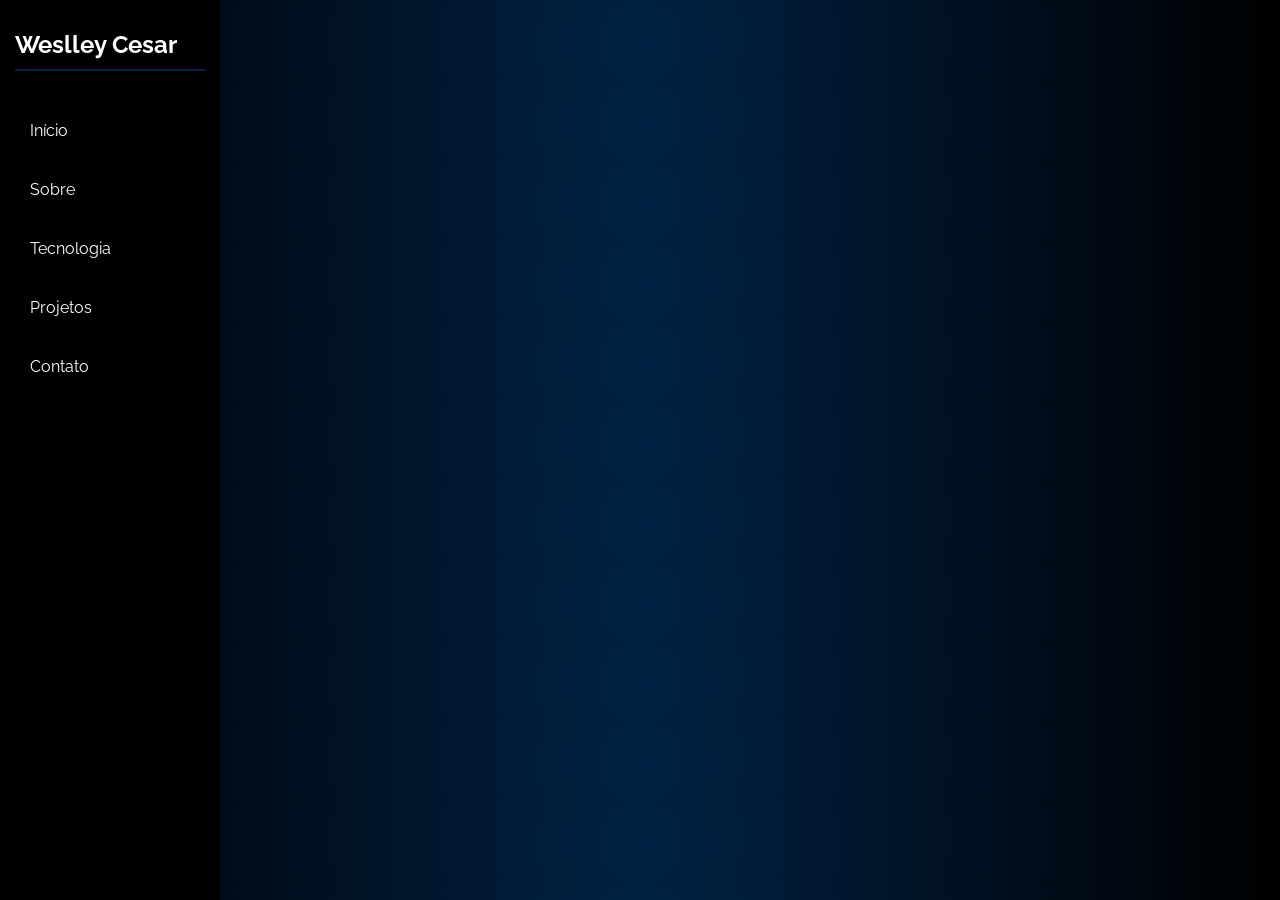
==== index.html @ 2a48d594 "Atualiza portfólio e organiza projeto" ====
<!DOCTYPE html>
<html lang="pt-BR">
<head>
    <meta charset="UTF-8">
    <meta name="viewport" content="width=device-width, initial-scale=1.0">
    <title>Meu Portfólio</title>
    <link rel="stylesheet" href="style.css">
</head>
<body>
    <header class="header">
        <h1 class="logo">Weslley Cesar</h1>
       <nav class="navbar">
        <ul class="nav-list">
            <li><a href="#inicio">Início</a></li>
            <li><a href="#Sobre">Sobre</a></li>
            <li><a href="#Tecnologia">Tecnologia</a></li>
            <li><a href="#Projetos">Projetos</a></li>
            <li><a href="#Contato">Contato</a></li>
        </ul>
        </nav>
    </header>
    <main>
        <section class= "escondido" id="inicio">
            <p>Bem-vindo ao meu portfólio</p>
            <h1>Olá, eu sou Weslley Cesar.</h1>
            <h2>Desenvolvedor Front-End Júnior em formação.</h2>
            <a href="#Projetos" class="btn">Ver meus projetos</a>
        </section>

        <section class= "escondido sobre" id="Sobre">
            <h2>Sobre</h2>
            <p>
    Sou estudante de Análise e Desenvolvimento de Sistemas, com foco em
    desenvolvimento web e Front-End.

    Durante meus estudos, desenvolvi projetos utilizando HTML, CSS e JavaScript,
    buscando colocar em prática meus conhecimentos e aprimorar minhas habilidades.

    Após um período afastado dos estudos devido à minha rotina de trabalho e
    estágio, estou retomando a programação com foco, dedicação e vontade de
    aprender cada vez mais.

    Atualmente, busco minha primeira oportunidade profissional na área de
    desenvolvimento web, onde possa aplicar meus conhecimentos, aprender com
    profissionais da área e continuar evoluindo.
</p>
        </section>

        <section class= "escondido tecnologia" id="Tecnologia">
            <div class="titulo-tecnologia">
            <h2>Tecnologia</h2>
            </div>
            <div class="tecnologia-card">
            <h3>HTML</h3>
            <p>
               Estrutura e semântica
            </p>
            </div>
             <div class="tecnologia-card">
            <h3>CSS</h3>
            <p>
                Estilização e layout
            </p>
            </div>
            <div class="tecnologia-card">
            <h3>JavaScript</h3>
            <p>
                Lógica, DOM, eventos e consumo de APIs. 
                </p>
                </div>
                <div class="tecnologia-card">
                <h3>Em aprendizado</h3>
<p>
    Python e React
</p>
                </div>
        </section>

        <section class= "escondido projetos" id="Projetos">
            <h2>Projetos</h2>
            <div class="projetos-container">
        
            </div>
            <div class="projeto-card">

    <h3>Receitas Rápidas</h3>
    <img src="imagens/receitas-inicio-pc.png.png" alt="Preview do projeto Receitas Rápidas no computador">
    <p>
        Aplicação web que gera receitas com inteligência artificial,
        utilizando JavaScript, consumo de APIs e um backend em Node.js.
    </p>

    <span>HTML • CSS • JavaScript • Node.js • APIs</span>

    <div class="projeto-links">
        <a href="https://buscador-receita.netlify.app" target="_blank">Ver projeto</a>
        <a href="https://github.com/Weslley133/Buscador-Receita" target="_blank">GitHub</a>
    </div>

</div>
<div class="projeto-card">
    <h3>Previsão do Tempo</h3>

    <p>
         Aplicação web que permite pesquisar uma cidade e consultar dados
        meteorológicos em tempo real através de uma API.
    </p>

    <span>HTML • CSS • JavaScript • Node.js • APIs</span>

    <div class="projeto-links">
        <a href="#" target="_blank">Ver projeto</a>
        <a href="#" target="_blank">GitHub</a>
    </div>
</div>
        </section>
        
        <section class="escondido Contato" id="Contato">
    <h2>Contato</h2>

    <p>E-mail: cesarweslley133@gmail.com</p>
    <p>WhatsApp: (83) 9 9333-4682</p>
    <p>
        LinkedIn:
        <a href="https://www.linkedin.com/in/weslley-nascimento-9347b1186" target="_blank">Meu perfil</a>
    </p>
</section>
    </main>

    
</body>
<script src="script.js"></script>
</html>
---- style.css ----
@import url('https://fonts.googleapis.com/css2?family=Raleway:ital,wght@0,100..900;1,100..900&display=swap');

* {
    margin: 0;
    padding: 0;
    box-sizing: border-box;
    font-family: 'Raleway', sans-serif;
    color: #fff;
}

body {
    box-sizing: border-box;
    /*background: linear-gradient(135deg, #000000 0%, #0052d4 100%);*/
    background: radial-gradient(circle, #002244 0%, #000000 100%);
}

header {
    display: flex;
    flex-direction: column;
    justify-content: flex-start;
    gap: 30px;
   position: fixed;
    top: 0;
    left: 0;
    width: 220px;
   height:100vh;
   background-color: #000;
   padding: 30px 15px;
   box-shhadow: 2px 0 10px rgba(0, 0, 0, 0.5);

    
}

.logo {
    font-size: 24px;
    font-weight: bold;
    color: #fff;
    margin-bottom: 10px;
    border-bottom: 2px solid #002244;
    padding-bottom: 10px;
}
.nav-list {
    list-style: none;
    display: flex;
    flex-direction: column;
    gap: 20px;
    width: 100%;
}
.nav-list li a{
text-decoration: none;
font-size: 16px;
display: block;
padding: 10px 15px;
transition: 0.3s;
border-radius: 6px;

}
.nav-list li a:hover{
  background-color: #002244;
  color: #fff;
}


main {
margin-left: 220px;
padding: 40px;
}
.escondido {
    display: none !important;
}

.nav-list li {
    width: 100%;
}

.inicio {
    min-height: 100vh;
    display: flex;
    align-items: flex-start;
    flex-direction: column;
    justify-content: center;
    padding-left: 40px;
    gap: 10px;
}

.escondido  p {
   width: 100%;
   text-align: center;
   margin-bottom: 20px;
   
}
.escondido  h1 {
    font-size: 48px;
    margin-bottom: 10px;
    font-weight: 700;

}
.escondido  h2 {
    font-size: 24px;
    margin-bottom: 400;
    font-weight: 400;
}

.btn {
    display: inline-block;
    padding: 12px 24px;
    background-color: #002244;
    color: #fff;
    text-decoration: none;
    border-radius: 6px;
    font-weight: 600;
    align-self: center;
    margin-top: 30px;
    transition: 0.3s;
}

.btn:hover {
    transform: translateY(-5px);
}

.sobre {
    min-height: 100vh;
    display: flex;
    flex-direction: column;
    justify-content: center;
    padding: 40px;
}
.sobre p {
    max-width: 800px;
    line-height: 1.7;
    color: #d0d0d0;
    font-size: 18px;
}
.sobre h2 {
    font-size: 36px;
    margin-bottom: 25px;
}

.tecnologia {
    min-height: 100vh;
    padding: 40px;
    display: flex;
  flex-wrap: wrap;
  align-content: center;
  gap: 20px;
}

.tecnologia-card {
    background-color: #111;
    padding: 20px;
    border-radius: 8px;
    margin-bottom: 15px;
    max-width: 300px;
    transition: 0.3s;
    border: 1px solid #1c3b5a;
}

.titulo-tecnologia {
    width: 100%;
    margin-bottom: 20px;
    font-size: 36px;
}

.tecnologia-card h3 {
    font-size: 20px;
    margin-bottom: 10px;
}

.tencnologia-card p {
    font-size: 15px;
    line-height: 1.5;
    color: #bdbdbd;
}

.tecnologia-card:hover {
   transform: translateY(-5px);
   background-color: #002244;
}

.projetos {
    min-height: 100vh;
    padding: 40px;
    display: flex;
    flex-direction: column;
    justify-content: center;
}

.projetos h2 {
    font-size: 36px;
    margin-bottom: 30px;
}

.projetos-container {
    display: flex;
    flex-wrap: wrap;
    gap: 20px;

}

.projeto-card {
    background-color: #111;
    padding: 25px;
    border-radius: 8px;
    width: 300px;
    transition: 0.3s;
    border: 1px solid #1c3b5a;
}

.projeto-card h3 {
    font-size: 22px;
    margin-bottom: 15px;
}

.projeto-card p {
    font-size: 15px;
    line-height: 1.6;
    color: #bdbdbd;
    margin-bottom: 20px;
}

.projeto-card span {
    font-size: 13px;
    color: #8fa8bd;
}
.projeto-card:hover {
    transform: translateY(-5px);
    background-color: #002244;
}

.projeto-links {
    display: flex;
    gap: 12px;
    margin-top: 20px;
}

.projeto-links a {
    text-decoration: none;
    padding: 8px 14px;
    border: 1px solid #1c3b5a;
    border-radius: 6px;
    font-size: 14px;
    transition: 0.3s;
}

.projeto-links a:hover {
    background-color: #fff;
    color: #002244;
}

.Contato h2 {
    font-size: 36px;
    margin-bottom: 15px;

}

.Contato p {
    background-color: #111;
    padding: 10px;
    border-radius: 5px;
   
    margin: 10px 0;
    max-width: 300px;
    border: 1px solid #002244;
    transition: 0.2s;
    line-height: 1.5;
    font-size: 16px;
}

.Contato p:hover {
    transform: translateY(-5px);
    background-color: #002244;
}

.projeto-imagem {
    display: grid;
    grid-template-columns: repeat(2, 1fr);
    gap: 15px;
    margin-top: 20px;
}

.projeto-imagem img {
    width: 100%;
    border-radius: 10px;
    display: block;
}
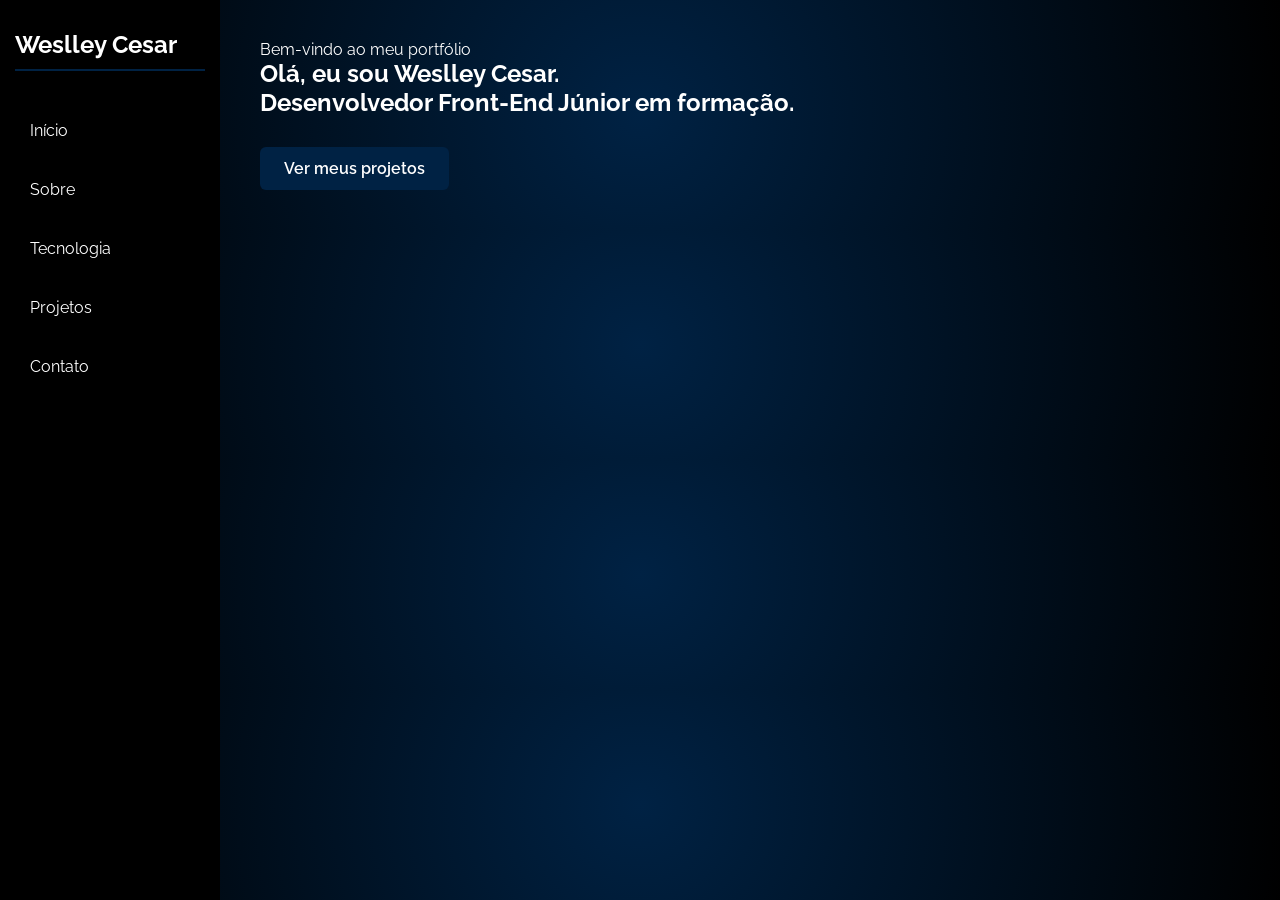
==== commit b352e8f2: "Exibe seção inicial ao abrir o portfólio" ====
--- a/index.html
+++ b/index.html
@@ -20,7 +20,7 @@
         </nav>
     </header>
     <main>
-        <section class= "escondido" id="inicio">
+        <section id="inicio">
             <p>Bem-vindo ao meu portfólio</p>
             <h1>Olá, eu sou Weslley Cesar.</h1>
             <h2>Desenvolvedor Front-End Júnior em formação.</h2>
@@ -84,7 +84,6 @@
             <div class="projeto-card">
 
     <h3>Receitas Rápidas</h3>
-    <img src="imagens/receitas-inicio-pc.png.png" alt="Preview do projeto Receitas Rápidas no computador">
     <p>
         Aplicação web que gera receitas com inteligência artificial,
         utilizando JavaScript, consumo de APIs e um backend em Node.js.
@@ -102,15 +101,15 @@
     <h3>Previsão do Tempo</h3>
 
     <p>
-         Aplicação web que permite pesquisar uma cidade e consultar dados
-        meteorológicos em tempo real através de uma API.
+        Aplicação web que permite pesquisar uma cidade e consultar dados
+        meteorológicos em tempo real através da API OpenWeather.
     </p>
 
-    <span>HTML • CSS • JavaScript • Node.js • APIs</span>
+    <span>HTML • CSS • JavaScript • OpenWeather API</span>
 
     <div class="projeto-links">
-        <a href="#" target="_blank">Ver projeto</a>
-        <a href="#" target="_blank">GitHub</a>
+        <a href="https://weslley133.github.io/projeto-de-previs-o-do-tempo/" target="_blank">Ver projeto</a>
+        <a href="https://github.com/Weslley133/projeto-de-previs-o-do-tempo" target="_blank">GitHub</a>
     </div>
 </div>
         </section>
